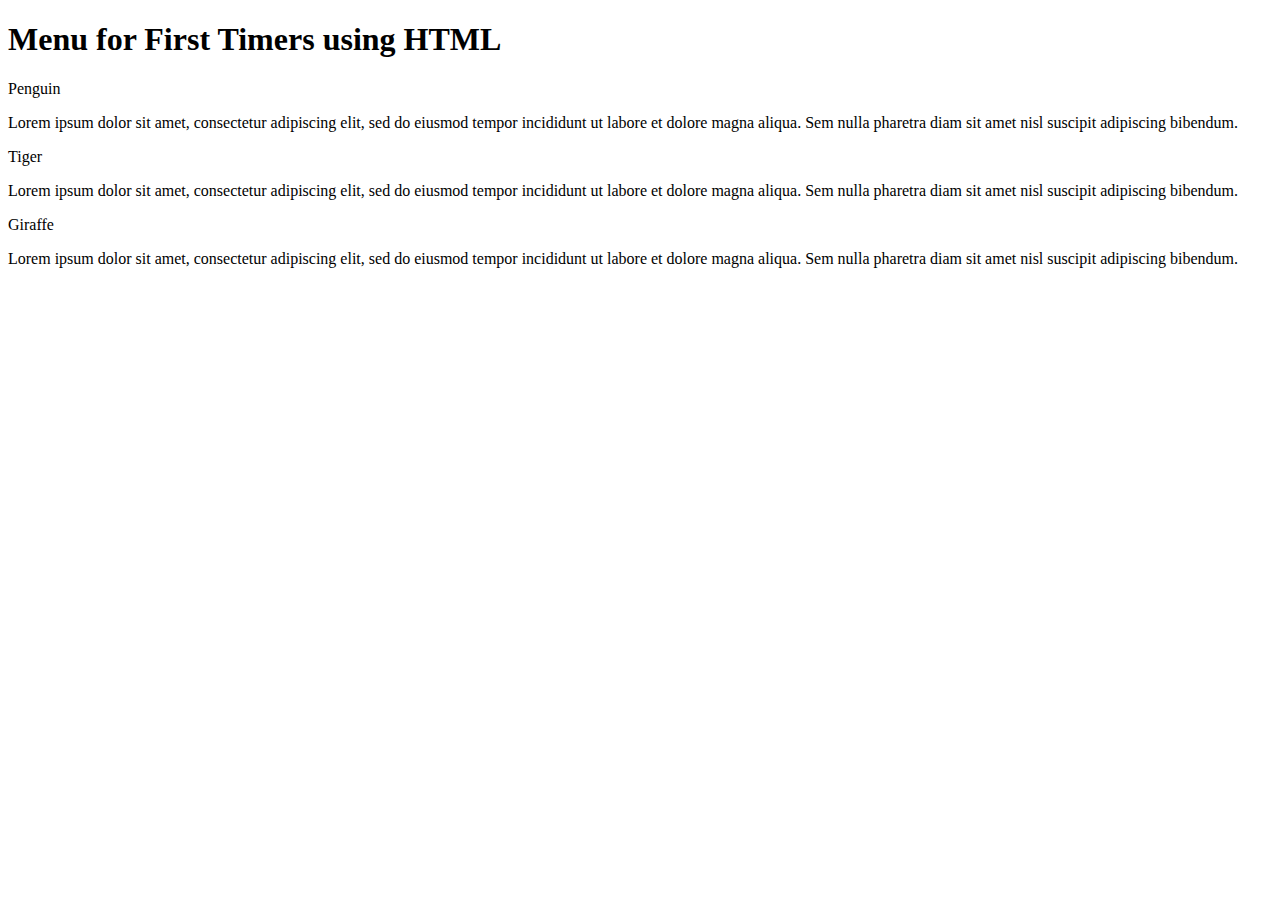
==== docs/index.html @ 1c30a25f "Moving Index to Docs" ====
<!DOCTYPE html>
<html>
<head>
	<meta charset="utf-8">
	<meta name="viewport" content="width=device-width, initial-scale=1">
	<link rel="stylesheet" type="text/css" href="css/mod2style.css">
	<title>Coursera Module 2 Solution</title>


</head>
<body>
	<h1>Menu for First Timers using HTML</h1>

<div id="Title1" class="col-lg-4 col-md-6 col-sm-12">
		<a class="heading1">Penguin</a>
			<p> Lorem ipsum dolor sit amet, consectetur adipiscing elit, sed do eiusmod tempor incididunt ut labore et dolore magna aliqua. Sem nulla pharetra diam sit amet nisl suscipit adipiscing bibendum.  </p>
	</div>

	<div id="Title2" class="col-lg-4 col-md-6 col-sm-12">
		<a class="heading2">Tiger</a>
			<p> Lorem ipsum dolor sit amet, consectetur adipiscing elit, sed do eiusmod tempor incididunt ut labore et dolore magna aliqua. Sem nulla pharetra diam sit amet nisl suscipit adipiscing bibendum.  </p>
	</div>

	<div id="Title3" class="col-lg-4 col-md-12 col-sm-12">
		<a class="heading3">Giraffe</a>
			<P> Lorem ipsum dolor sit amet, consectetur adipiscing elit, sed do eiusmod tempor incididunt ut labore et dolore magna aliqua. Sem nulla pharetra diam sit amet nisl suscipit adipiscing bibendum.  </P>
</div>
</body>
</html>
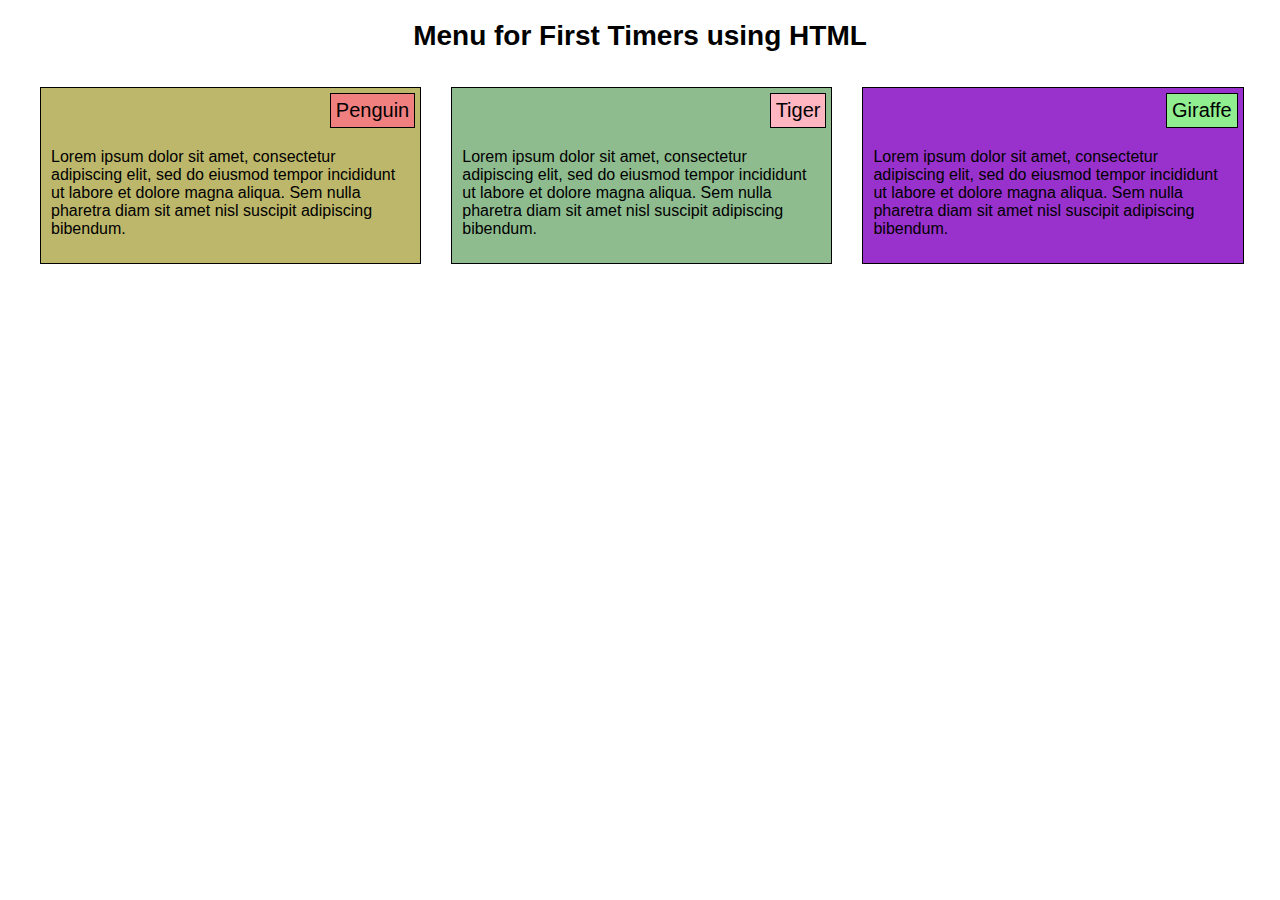
==== commit dc0c4e0a: "rename" ====
--- a/docs/index.html
+++ b/docs/index.html
@@ -3,7 +3,7 @@
 <head>
 	<meta charset="utf-8">
 	<meta name="viewport" content="width=device-width, initial-scale=1">
-	<link rel="stylesheet" type="text/css" href="css/mod2style.css">
+	<link rel="stylesheet" type="text/css" href="mod2_solution/css/mod2style.css">
 	<title>Coursera Module 2 Solution</title>
 
 
--- a/docs/mod2_solution/css/mod2style.css
+++ b/docs/mod2_solution/css/mod2style.css
@@ -0,0 +1,104 @@
+* {
+	font-family: helvetica;
+	box-sizing: border-box;
+	margin: auto;
+	margin-bottom: 15px;
+}
+
+h1 {
+	color: black;
+	text-align: center;
+	margin-top: 15px;
+	padding: 5px;
+	font-size: 1.75em;
+
+}
+
+div {
+	padding: 5px;
+/*	margin-bottom: 10px;*/
+/*	margin-right: 1px;*/
+	border: 1px solid black;
+	float: left;
+	width: 90%;
+
+}
+
+
+div#Title1 {background-color: darkkhaki;}
+div#Title2 {background-color: darkseagreen;}
+div#Title3 {background-color: darkorchid;}
+
+
+a {
+	padding: 5px;
+	float: right;
+	font-size: 1.25em;
+}
+
+a.heading1 {
+	background-color: lightcoral;
+	border: 1px solid black;
+}
+
+a.heading2 {
+	background-color: lightpink;
+	border: 1px solid black;
+}
+
+a.heading3 {
+	background-color: lightgreen;
+	border: 1px solid black;
+}
+
+p {
+	padding: 5px;
+	clear: both;
+	font-size: 1em;
+}
+
+@media (min-width: 992px) {
+	.col-lg-4 {
+		width:calc(33.3% - 45px);
+		box-align: center;
+		margin: 15px;
+
+	}
+		
+
+	#Title1 {
+		margin-left: 40px;
+	}
+
+	#Title3 {
+		margin-right: 25px;
+	}
+
+}
+
+@media (min-width: 768px) and (max-width: 991px) {
+	.col-md-6, .col-md-12 {
+		margin: 15px;
+	} 
+	
+	.col-md-6{
+		width: calc(50% - 45px);
+/*		margin: 15px;*/
+	}
+
+	.col-md-12 {
+		width: calc(100% - 45px);
+/*		margin: 15px;*/
+	}
+	
+}
+
+@media (max-width: 767px) {
+	.col-sm-12 {
+		width: calc(100% - 80px);
+		margin-left: 40px;
+		margin-right: 40px;
+	}
+
+}
+
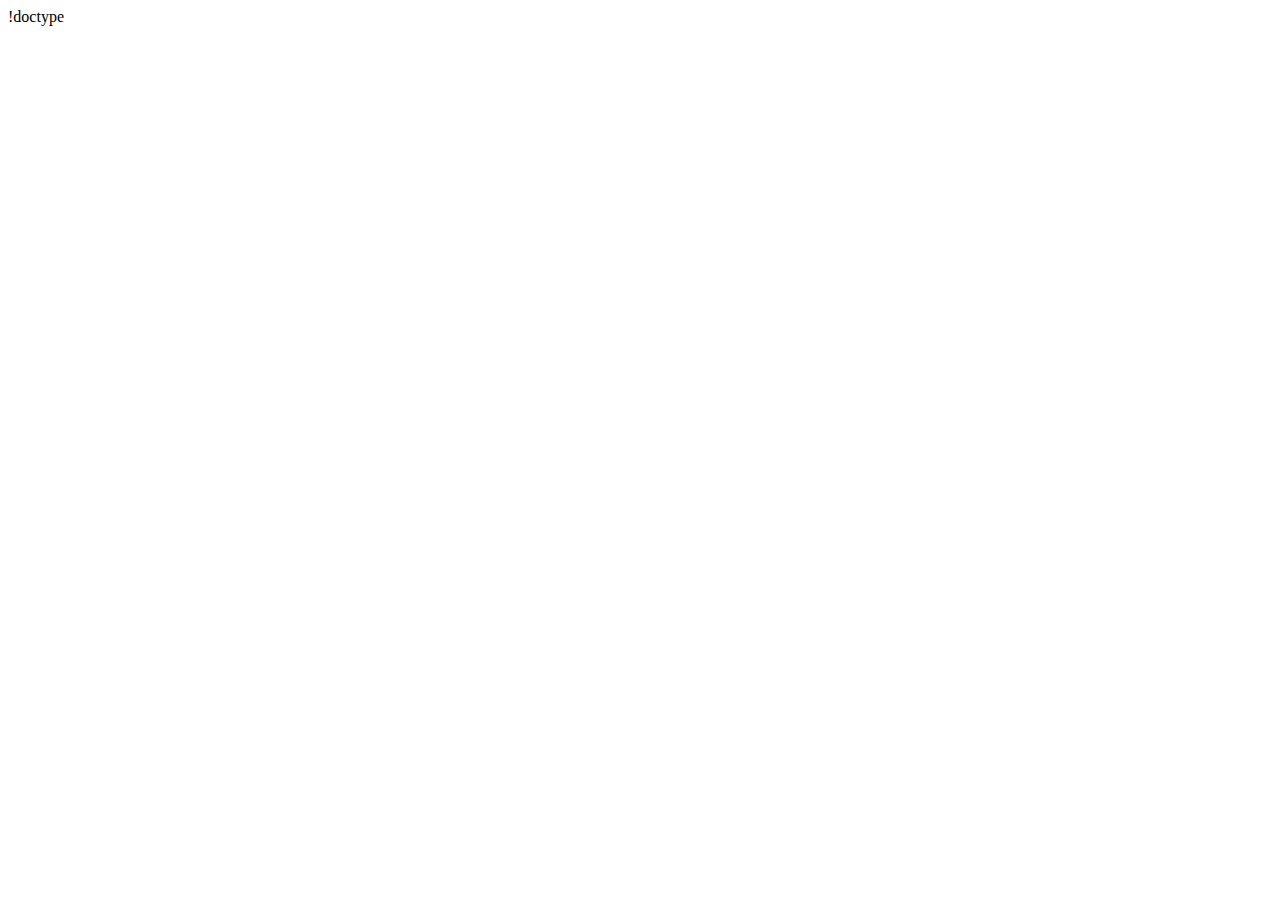
==== commit c2c2dc59: "Create index.html" ====
--- a/docs/index.html
+++ b/docs/index.html
@@ -1,29 +1,12 @@
-<!DOCTYPE html>
+!doctype <!DOCTYPE html>
 <html>
 <head>
 	<meta charset="utf-8">
 	<meta name="viewport" content="width=device-width, initial-scale=1">
-	<link rel="stylesheet" type="text/css" href="mod2_solution/css/mod2style.css">
-	<title>Coursera Module 2 Solution</title>
-
-
+	<link rel="alternate" type="html" href="mod3solution/index.html">
+	<title></title>
 </head>
 <body>
-	<h1>Menu for First Timers using HTML</h1>
 
-<div id="Title1" class="col-lg-4 col-md-6 col-sm-12">
-		<a class="heading1">Penguin</a>
-			<p> Lorem ipsum dolor sit amet, consectetur adipiscing elit, sed do eiusmod tempor incididunt ut labore et dolore magna aliqua. Sem nulla pharetra diam sit amet nisl suscipit adipiscing bibendum.  </p>
-	</div>
-
-	<div id="Title2" class="col-lg-4 col-md-6 col-sm-12">
-		<a class="heading2">Tiger</a>
-			<p> Lorem ipsum dolor sit amet, consectetur adipiscing elit, sed do eiusmod tempor incididunt ut labore et dolore magna aliqua. Sem nulla pharetra diam sit amet nisl suscipit adipiscing bibendum.  </p>
-	</div>
-
-	<div id="Title3" class="col-lg-4 col-md-12 col-sm-12">
-		<a class="heading3">Giraffe</a>
-			<P> Lorem ipsum dolor sit amet, consectetur adipiscing elit, sed do eiusmod tempor incididunt ut labore et dolore magna aliqua. Sem nulla pharetra diam sit amet nisl suscipit adipiscing bibendum.  </P>
-</div>
 </body>
-</html>+</html>
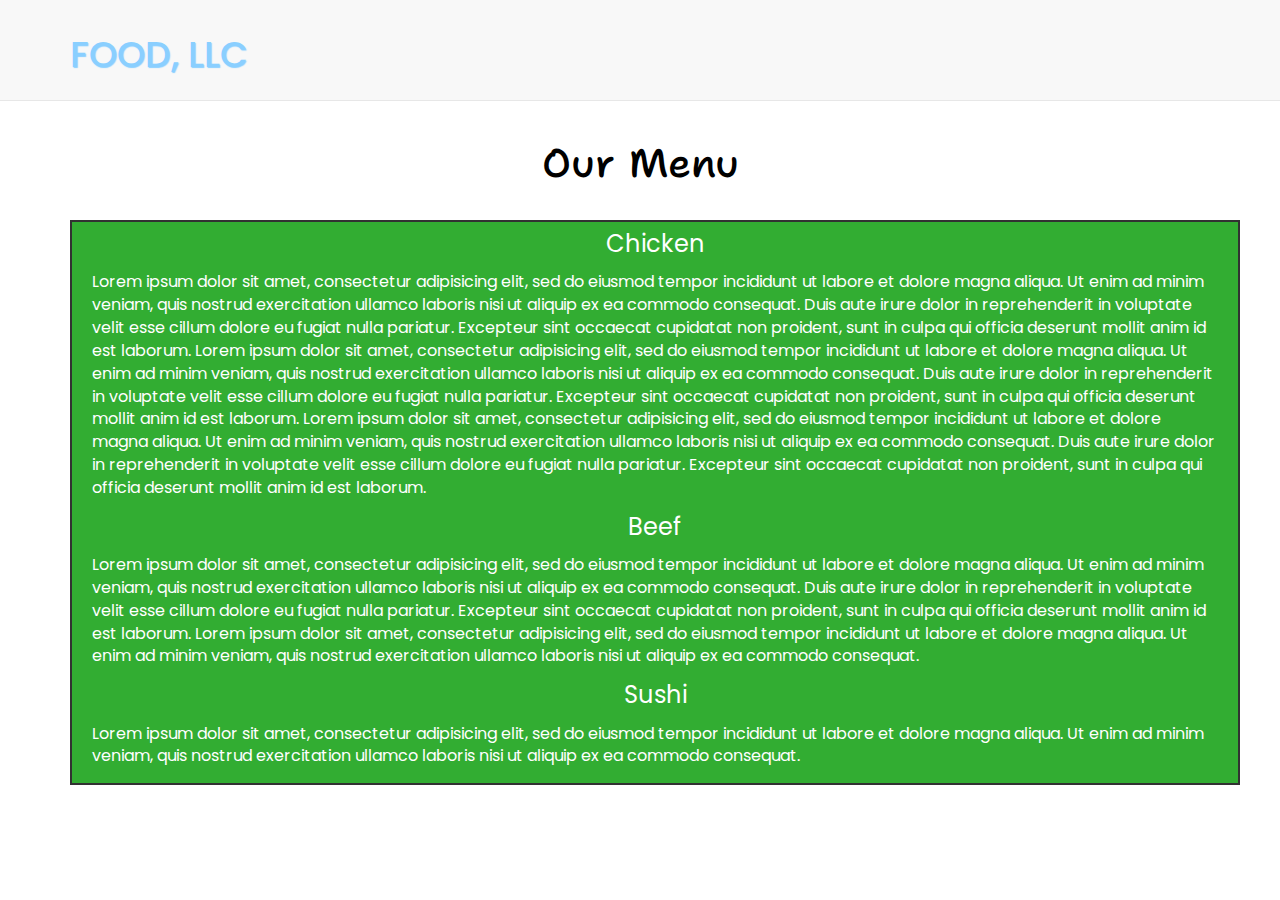
==== commit c48e9416: "Create copy of index to docs folder" ====
--- a/docs/index.html
+++ b/docs/index.html
@@ -1,12 +1,112 @@
-!doctype <!DOCTYPE html>
+<!DOCTYPE html>
 <html>
 <head>
 	<meta charset="utf-8">
 	<meta name="viewport" content="width=device-width, initial-scale=1">
-	<link rel="alternate" type="html" href="mod3solution/index.html">
-	<title></title>
+	<link rel="stylesheet" type="text/css" href="mod3_solution/css/bootstrap.css">
+	<link rel="stylesheet" type="text/css" href="mod3_solution/css/style.css">
+	<title>Food LLC Module 3 Solution</title>
 </head>
 <body>
+<header>
+	<nav id="header-nav" class="navbar navbar-default navbar-static-top">
+		<div class="container">
+			<div class="navbar-header">
+				<!-- <a href="index.html" class="pull-left visible-md">
+					<div class="logo-img" alt="FoodLLC-img"></div>
+				</a> -->
+				<div class="navbar-brand"><a href="index.html"><h1>Food, LLC</h1></a></div>
 
+				 <button type="button" class="navbar-toggle collapsed" data-toggle="collapse" data-target="#collapsable-nav" aria-expanded="false">
+	            <span class="sr-only">Toggle navigation</span>
+	            <span class="icon-bar"></span>
+	            <span class="icon-bar"></span>
+	            <span class="icon-bar"></span>
+	          </button>
+
+			</div>
+
+			<div id="collapsable-nav" class="collapse navbar-collapse">
+				 <ul id="nav-list" class="nav navbar-nav navbar-right hidden-sm hidden-md hidden-lg">
+            <li>
+              <a href="index.html">
+                <span class="glyphicon glyphicon-cutlery "></span><br class="hidden-xs"> Chicken</a>   
+            </li>
+
+            <li>
+              <a href="index.html">
+                <span class="glyphicon glyphicon-cutlery"></span><br class="hidden-xs"> Beef</a>
+            </li>   <li>
+              <a href="index.html">
+                <span class="glyphicon glyphicon-cutlery"></span><br class="hidden-xs"> Sushi</a>
+            </li>
+          </ul>
+			</div>
+
+		</div>
+	</nav>
+</header>
+
+	<!-- Main Content -->
+
+<div id="main-content" class="container">
+	<h2>Our Menu</h2>
+
+<section class="container">
+	<div id="Item1" class="row">
+		<div class="item-title1 col-xs-12">
+			<div id="item-chicken">
+			<span>Chicken</span>
+		</div>
+			<p>Lorem ipsum dolor sit amet, consectetur adipisicing elit, sed do eiusmod
+			tempor incididunt ut labore et dolore magna aliqua. Ut enim ad minim veniam,
+			quis nostrud exercitation ullamco laboris nisi ut aliquip ex ea commodo
+			consequat. Duis aute irure dolor in reprehenderit in voluptate velit esse
+			cillum dolore eu fugiat nulla pariatur. Excepteur sint occaecat cupidatat non
+			proident, sunt in culpa qui officia deserunt mollit anim id est laborum. Lorem ipsum dolor sit amet, consectetur adipisicing elit, sed do eiusmod
+			tempor incididunt ut labore et dolore magna aliqua. Ut enim ad minim veniam,
+			quis nostrud exercitation ullamco laboris nisi ut aliquip ex ea commodo
+			consequat. Duis aute irure dolor in reprehenderit in voluptate velit esse
+			cillum dolore eu fugiat nulla pariatur. Excepteur sint occaecat cupidatat non
+			proident, sunt in culpa qui officia deserunt mollit anim id est laborum. Lorem ipsum dolor sit amet, consectetur adipisicing elit, sed do eiusmod
+			tempor incididunt ut labore et dolore magna aliqua. Ut enim ad minim veniam,
+			quis nostrud exercitation ullamco laboris nisi ut aliquip ex ea commodo
+			consequat. Duis aute irure dolor in reprehenderit in voluptate velit esse
+			cillum dolore eu fugiat nulla pariatur. Excepteur sint occaecat cupidatat non
+			proident, sunt in culpa qui officia deserunt mollit anim id est laborum.</p>
+			<div id="item-beef">
+			<span>Beef</span>
+		</div>
+			<p>Lorem ipsum dolor sit amet, consectetur adipisicing elit, sed do eiusmod
+			tempor incididunt ut labore et dolore magna aliqua. Ut enim ad minim veniam,
+			quis nostrud exercitation ullamco laboris nisi ut aliquip ex ea commodo
+			consequat. Duis aute irure dolor in reprehenderit in voluptate velit esse
+			cillum dolore eu fugiat nulla pariatur. Excepteur sint occaecat cupidatat non
+			proident, sunt in culpa qui officia deserunt mollit anim id est laborum. Lorem ipsum dolor sit amet, consectetur adipisicing elit, sed do eiusmod
+			tempor incididunt ut labore et dolore magna aliqua. Ut enim ad minim veniam,
+			quis nostrud exercitation ullamco laboris nisi ut aliquip ex ea commodo
+			consequat.</p>
+			<div id="item-sushi">
+			<span>Sushi</span>
+		</div>
+			<p>Lorem ipsum dolor sit amet, consectetur adipisicing elit, sed do eiusmod
+			tempor incididunt ut labore et dolore magna aliqua. Ut enim ad minim veniam,
+			quis nostrud exercitation ullamco laboris nisi ut aliquip ex ea commodo
+			consequat.</p>
+		</div>
+	</div>
+	
+</section>
+
+</div>
+
+
+
+
+
+<!-- Bootsrap Scripts -->
+ <script src="mod3_solution/js/jquery-2.1.4.min.js"></script>
+  <script src="mod3_solution/js/bootstrap.min.js"></script>
+  <script src="mod3_solution/js/script.js"></script>
 </body>
-</html>
+</html>--- a/docs/mod3_solution/css/style.css
+++ b/docs/mod3_solution/css/style.css
@@ -0,0 +1,154 @@
+/*Fonts*/
+
+@import url('https://fonts.googleapis.com/css2?family=Poppins&family=Shantell+Sans:ital,wght@0,400;1,300&display=swap');
+
+/*End of Fonts*/
+
+body {
+	font-size: 16px;
+	color: black;
+	font-family: 'Poppins', sans-serif;
+}
+
+/* HEADER Navigation Bar */
+
+#heaver-nav {
+	border-radius: 0;
+	border: 0;
+/*	margin:	auto;*/
+}
+
+#header-nav a {
+	text-decoration: none;
+}
+
+.logo-img {
+	background: url("../foodllc.png") no-repeat;
+	width: 150px;
+	height: 150px;
+	margin: 10px 10px 10px 0px;
+	border-radius: 50%;
+
+}
+
+.navbar-brand {
+	text-decoration: none;
+	padding-top: 35px;
+}
+
+.navbar-brand h1 {
+	text-transform: uppercase;
+	font-size: 2em;
+	color: rgba(138, 207, 255, 1.0);
+	text-shadow: 1px 1px 1px;
+	margin-top: 0;
+	margin-bottom: 0;
+}
+
+.navbar-header button.navbar-toggle {
+	margin-top: 40px;
+}
+
+.navbar-brand {
+		min-height: 100px;
+	}
+
+ul#nav-list {
+	background-color: gray;
+}
+ul#nav-list>li> *{
+	color: white;
+}
+#nav-list>li:hover {
+	background-color: forestgreen;
+}
+
+
+
+
+/* END of Navigation Bat */
+
+
+/* Main Content */
+
+h2 {
+	text-align: center;
+	font-family: 'Shantell Sans', cursive;
+	font-size: 2.5em;
+	padding-bottom: 25px;
+}
+
+section.container {
+/*	height: 1100px;*/
+	border-style: solid;
+	border-width: 2px;
+	border-color: black;
+	margin: auto;
+	margin-bottom: 25px;
+	background-color: #090;
+	opacity: .8;
+	color: white;
+	overflow: scroll;
+
+}
+
+#item-chicken{
+	text-align: center;
+	font-size: 1.5em;
+	margin-bottom: 10px;
+}
+#item-beef{
+	text-align: center;
+	font-size: 1.5em;
+	margin-bottom: 10px;
+}
+#item-sushi{
+	text-align: center;
+	font-size: 1.5em;
+	margin-bottom: 10px;
+}
+
+#Item1 {
+	padding: 5px;
+}
+
+
+/* End of Main Content */
+
+
+/* Media Queries */
+
+/* Large Queury */
+/* End of Large Queury */
+
+
+/* Medium Queury */
+@media (min-width: 992px) and (max-width: 1199px) {
+.logo-img {
+		width: 150px;
+		height: 150px;
+	}
+}
+/* End of Medium Queury */
+
+
+/* Small Queury */
+@media (min-width: 768px) and (max-width: 991) {
+
+}
+/* End of Small Queury */
+
+
+/* Extra Small Queury */
+@media	(max-width: 767px) {
+	.navbar-brand h1 {
+		font-size: 5vw;
+	}
+
+	ul#nav-list {
+		text-align: center;
+	}
+}
+/* End of Extra Small Queury */
+
+
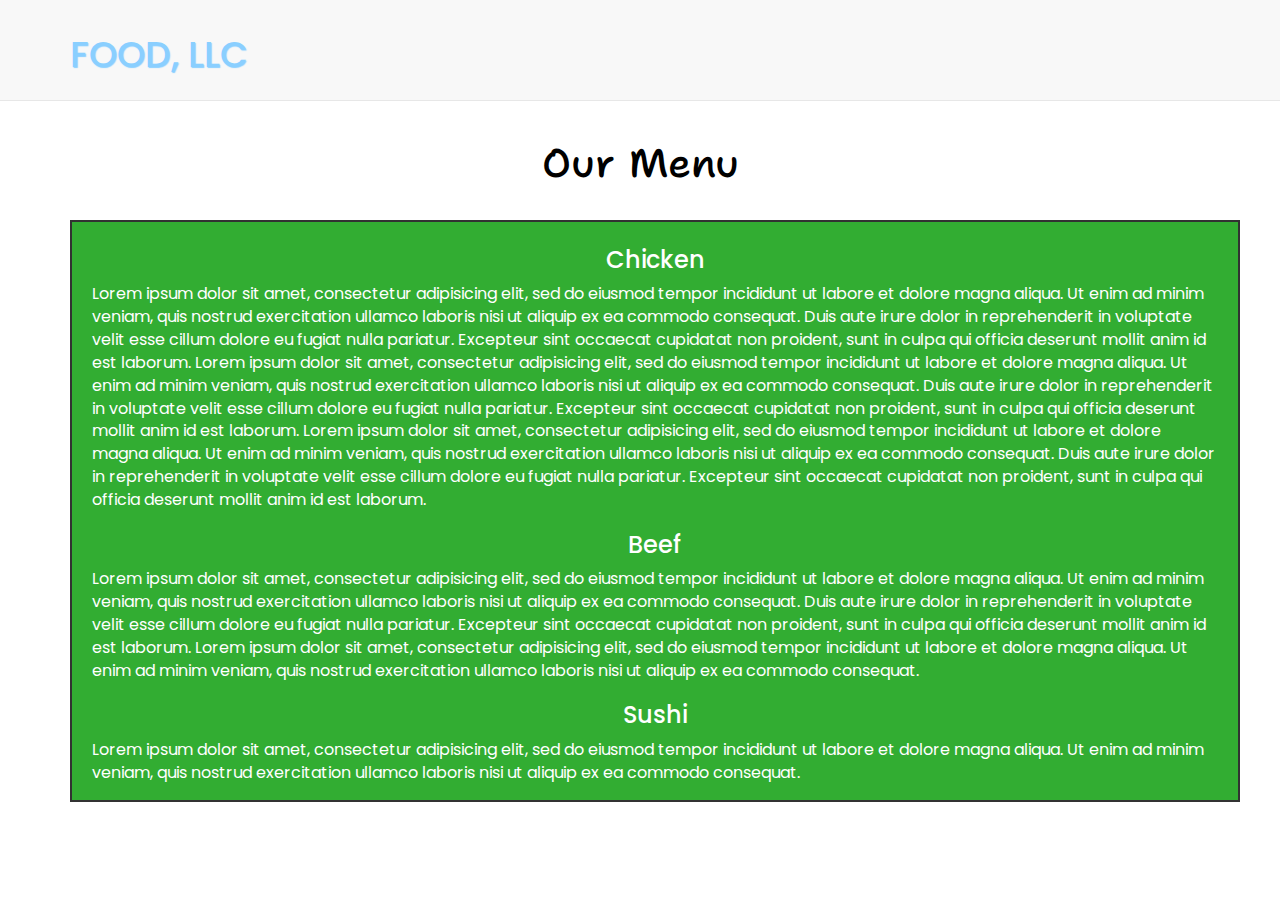
==== commit 41b9e159: "added lang=en" ====
--- a/docs/index.html
+++ b/docs/index.html
@@ -1,5 +1,5 @@
 <!DOCTYPE html>
-<html>
+<html lang="en">
 <head>
 	<meta charset="utf-8">
 	<meta name="viewport" content="width=device-width, initial-scale=1">
@@ -56,7 +56,7 @@
 	<div id="Item1" class="row">
 		<div class="item-title1 col-xs-12">
 			<div id="item-chicken">
-			<span>Chicken</span>
+			<h3>Chicken</h3>
 		</div>
 			<p>Lorem ipsum dolor sit amet, consectetur adipisicing elit, sed do eiusmod
 			tempor incididunt ut labore et dolore magna aliqua. Ut enim ad minim veniam,
@@ -75,7 +75,7 @@
 			cillum dolore eu fugiat nulla pariatur. Excepteur sint occaecat cupidatat non
 			proident, sunt in culpa qui officia deserunt mollit anim id est laborum.</p>
 			<div id="item-beef">
-			<span>Beef</span>
+			<h3>Beef</h3>
 		</div>
 			<p>Lorem ipsum dolor sit amet, consectetur adipisicing elit, sed do eiusmod
 			tempor incididunt ut labore et dolore magna aliqua. Ut enim ad minim veniam,
@@ -87,7 +87,7 @@
 			quis nostrud exercitation ullamco laboris nisi ut aliquip ex ea commodo
 			consequat.</p>
 			<div id="item-sushi">
-			<span>Sushi</span>
+			<h3>Sushi</h3>
 		</div>
 			<p>Lorem ipsum dolor sit amet, consectetur adipisicing elit, sed do eiusmod
 			tempor incididunt ut labore et dolore magna aliqua. Ut enim ad minim veniam,
